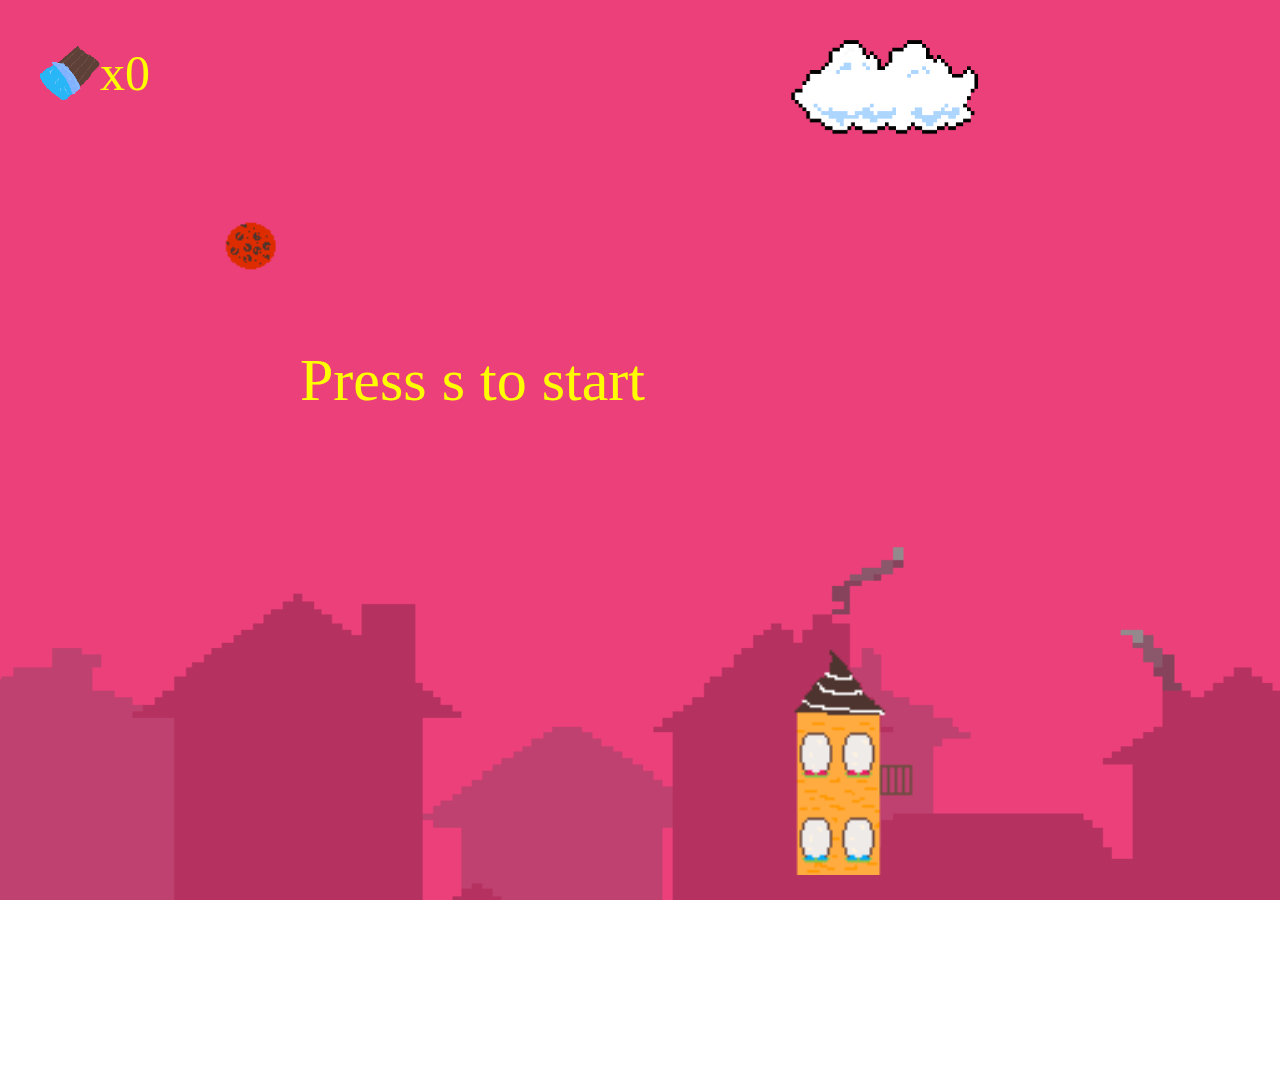
==== flappy/beginnerversion/index.html @ 942492c9 "Add files via upload" ====
<!DOCTYPE html>
<html>
    <head>
        <title>Flappy Bird Beginner Version</title>
        <meta charset="UTF-8">
        <link rel="stylesheet" href="../assets/style.css">

    </head>
    <body>
        <script src="../assets/helpers.js"></script>
        <script src="input.js"></script>
        <script src="setup.js"></script>  
        <script src="update.js"></script>    

    </body>
</html>
---- flappy/assets/style.css ----
html, body {
    width:  100%;
    height: 100%;
    margin: 0;
    border: 0;
    overflow: hidden; /*  Disable scrollbars */
    display: block;  /* No floating content on sides */
  }
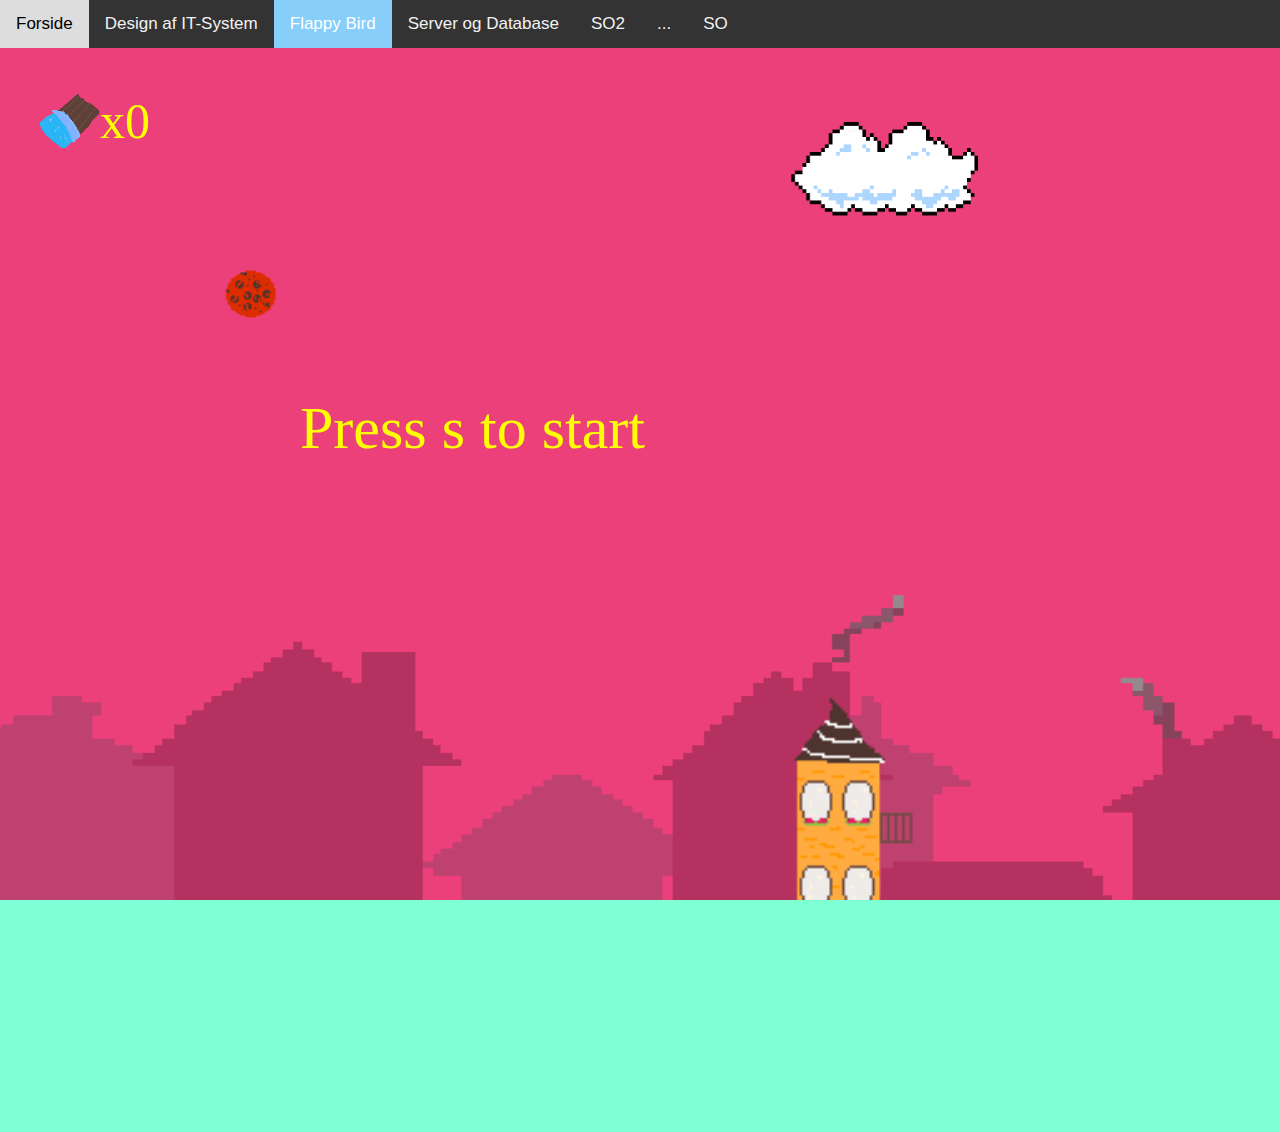
==== commit a862fd12: "Add files via upload" ====
--- a/flappy/beginnerversion/index.html
+++ b/flappy/beginnerversion/index.html
@@ -1,16 +1,30 @@
 <!DOCTYPE html>
 <html>
     <head>
-        <title>Flappy Bird Beginner Version</title>
+        <title>Flappy Bird </title>
         <meta charset="UTF-8">
         <link rel="stylesheet" href="../assets/style.css">
+        <link rel="stylesheet" href="../../style.css">
 
     </head>
     <body>
+        <div class="topnav" id="myTopnav">
+            <a href="../../index.html" >Forside</a>
+            <a href="../../informatik.html">Design af IT-System</a>
+            <a href="index.html" class="active">Flappy Bird</a>
+            <a href="../../fullstackdemo-master/index.html">Server og Database</a>
+            <a href="https://evolutionso2.github.io/">SO2</a>
+            <a href="../../dotdotdot.html">...</a>
+            <a href="../../so.html">SO</a>
+            <a href="javascript:void(0);" class="icon" onclick="myFunction()">
+              <i class="fa fa-bars"></i>
+            </a>
+        </div>
         <script src="../assets/helpers.js"></script>
         <script src="input.js"></script>
         <script src="setup.js"></script>  
         <script src="update.js"></script>    
+        <script src="../../script.js"></script>
 
     </body>
 </html>
--- a/style.css
+++ b/style.css
@@ -0,0 +1,194 @@
+
+  body {
+    margin: auto;
+    font-family: Arial, Helvetica, sans-serif;
+    height: 100%;
+    background-repeat: no-repeat;
+    background-color: aquamarine;
+  }
+
+  /* Navigation bar CSS */
+  .topnav {
+    overflow: hidden;
+    background-color: #333;
+    margin: 0;
+  }
+  
+  .skitse
+  {
+    max-width: 100%;
+  }  
+
+  .topnav a {
+    float: left;
+    display: block;
+    color: #f2f2f2;
+    text-align: center;
+    padding: 14px 16px;
+    text-decoration: none;
+    font-size: 17px;
+  }
+  
+  .topnav a:hover {
+    background-color: #ddd;
+    color: black;
+  }
+  
+  .topnav a.active {
+    background-color: lightskyblue;
+    color: white;
+  }
+  
+  .topnav .icon {
+    display: none;
+  }
+  
+  @media screen and (max-width: 600px) {
+    .topnav a:not(:first-child) {display: none;}
+    .topnav a.icon {
+      float: right;
+      display: block;
+    }
+  }
+  
+  @media screen and (max-width: 600px) {
+    .topnav.responsive {position: relative;}
+    .topnav.responsive .icon {
+      position: absolute;
+      right: 0;
+      top: 0;
+    }
+    .topnav.responsive a {
+      float: none;
+      display: block;
+      text-align: left;
+    }
+  }
+
+  /* Banner CSS */
+  .banner {
+    margin: 0;
+    overflow: hidden;
+    display: block;
+    text-align: center;
+    background-color: #333;
+  }
+
+  /* Content CSS */
+  .content {
+    margin-left: 15%;
+    margin-right: 15%;
+    margin-top: 2%;
+    margin-bottom: 2%;
+    padding: 2%;
+    text-align: center;
+    background-image: url('images/banner.png');
+    background-repeat: no-repeat;
+    background-attachment: fixed;
+    background-size: cover;
+    position: absolute;
+    color: white;
+    text-shadow:
+    -1px -1px 1px #000,
+    1px -1px 2px #000,
+    -1px 1px 1px #000,
+    1px 1px 1px #000; 
+  }
+
+ 
+
+  #informatik {
+    background-image:  url('images/informatik.jpg');
+  }
+
+  #matematik {
+    background-image:  url('images/matematik.jpg');
+  }
+
+  #engelsk {
+    background-image:  url('images/engelsk.jpg');
+  }
+
+  #so {
+    background-image:  url('images/so.jpg');
+  }
+
+  #dotdotdot {
+    background-image:  url('images/dotdotdot.jpg');
+  }
+
+  #dansk {
+    background-image:  url('images/dansk.jpg');
+  }
+
+  .content .element {
+    max-width: 49%;
+    margin: 0 auto;
+    text-align:center; 
+  }
+
+  .content .element p {
+    text-align: left;
+  }
+  
+  .content .element h2 {
+    text-align: left;
+  }
+
+ .content .left {
+    float: left;
+  }
+
+  .content .right {
+    float: right;
+  }
+
+  @media screen and (max-width: 600px) {
+    .content {
+      margin-left: 2%;
+      margin-right: 2%;
+    }
+
+    .content .element {
+      float: none;
+      max-width: 80%;
+    } 
+  }
+
+  #profile-picture {
+    max-width: 50%;
+    border-radius: 50%
+
+  }
+
+  /* Accordion CSS */
+  .accordion {
+    background-color: transparent;
+    color: rgb(253, 253, 253);
+    text-shadow:
+    -1px -1px 1px #000,
+    1px -1px 1px #000,
+    -1px 1px 1px #000,
+    1px 1px 1px #000; 
+    cursor: pointer;
+    padding: 18px;
+    width: 100%;
+    border: none;
+    text-align: left;
+    outline: none;
+    font-size: 15px;
+    transition: 0.4s;
+  }
+  
+  .accordion:hover {
+  border: solid 1px rgb(119, 119, 119);
+  }
+  
+  .panel {
+    padding: 0 18px;
+    background-color: transparent;
+    max-height: 0;
+    overflow: hidden;
+    transition: max-height 0.2s ease-out;
+  }
+
